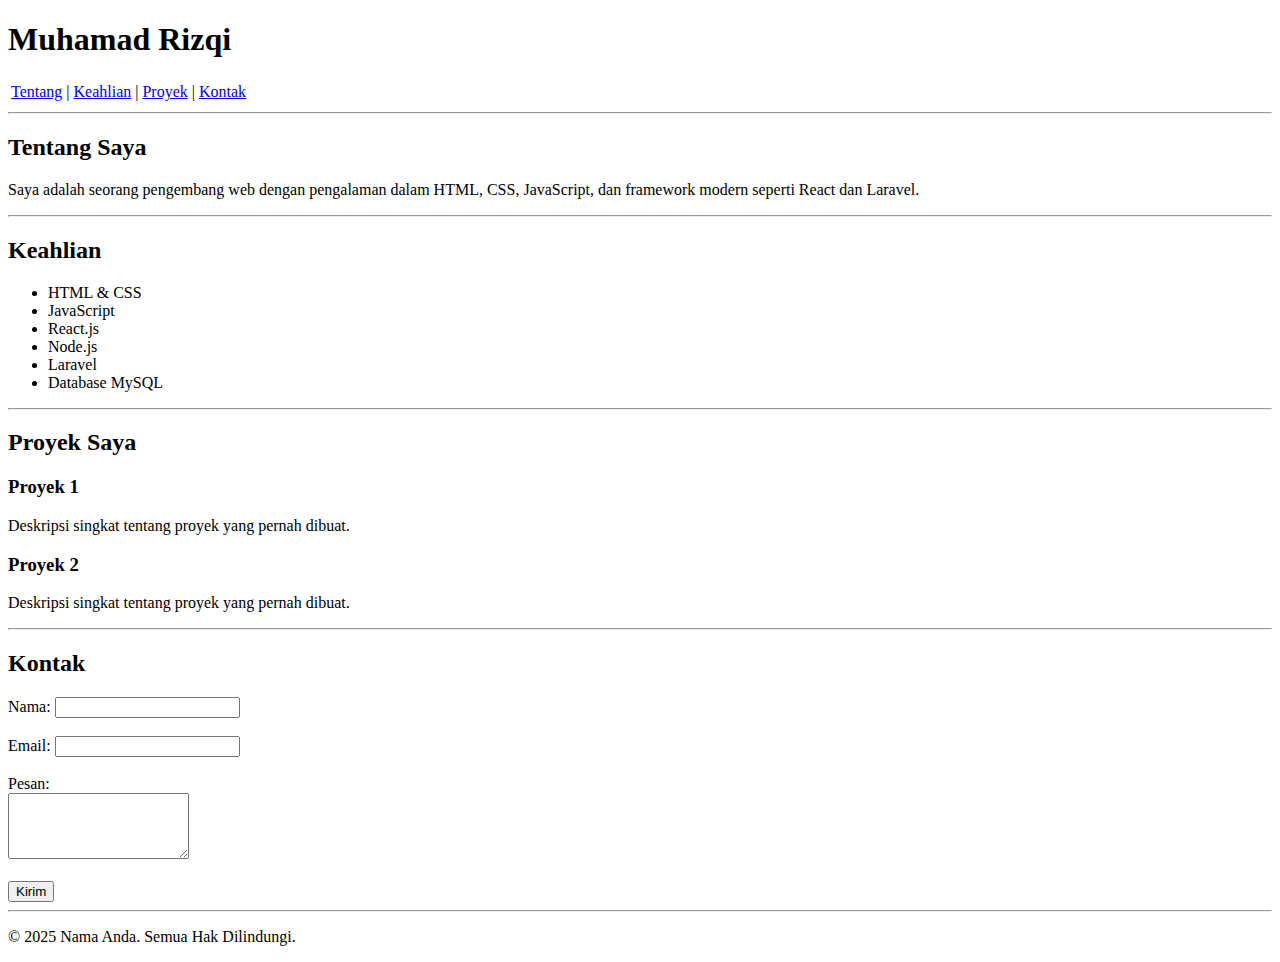
==== index.html @ 1a36a126 "First Commit" ====
<!DOCTYPE html>
<html lang="id">
	<head>
		<meta charset="UTF-8" />
		<meta name="viewport" content="width=device-width, initial-scale=1.0" />
		<title>Portofolio Web Developer</title>
	</head>
	<body>
		<header>
			<h1>Muhamad Rizqi</h1>

			<nav>
				<table>
					<tr>
						<td><a href="#about">Tentang</a> |</td>
						<td><a href="#skills">Keahlian</a> |</td>
						<td><a href="#projects">Proyek</a> |</td>
						<td><a href="#contact">Kontak</a></td>
					</tr>
				</table>
			</nav>
		</header>

		<hr />

		<section id="about">
			<h2>Tentang Saya</h2>
			<p>
				Saya adalah seorang pengembang web dengan pengalaman dalam HTML, CSS,
				JavaScript, dan framework modern seperti React dan Laravel.
			</p>
		</section>

		<hr />

		<section id="skills">
			<h2>Keahlian</h2>
			<ul>
				<li>HTML & CSS</li>
				<li>JavaScript</li>
				<li>React.js</li>
				<li>Node.js</li>
				<li>Laravel</li>
				<li>Database MySQL</li>
			</ul>
		</section>

		<hr />

		<section id="projects">
			<h2>Proyek Saya</h2>
			<article>
				<h3>Proyek 1</h3>
				<p>Deskripsi singkat tentang proyek yang pernah dibuat.</p>
			</article>
			<article>
				<h3>Proyek 2</h3>
				<p>Deskripsi singkat tentang proyek yang pernah dibuat.</p>
			</article>
		</section>

		<hr />

		<section id="contact">
			<h2>Kontak</h2>
			<form>
				<label for="name">Nama:</label>
				<input type="text" id="name" required /><br /><br />

				<label for="email">Email:</label>
				<input type="email" id="email" required /><br /><br />

				<label for="message">Pesan:</label><br />
				<textarea id="message" rows="4" required></textarea><br /><br />

				<button type="submit">Kirim</button>
			</form>
		</section>

		<hr />

		<footer>
			<p>&copy; 2025 Nama Anda. Semua Hak Dilindungi.</p>
		</footer>
	</body>
</html>
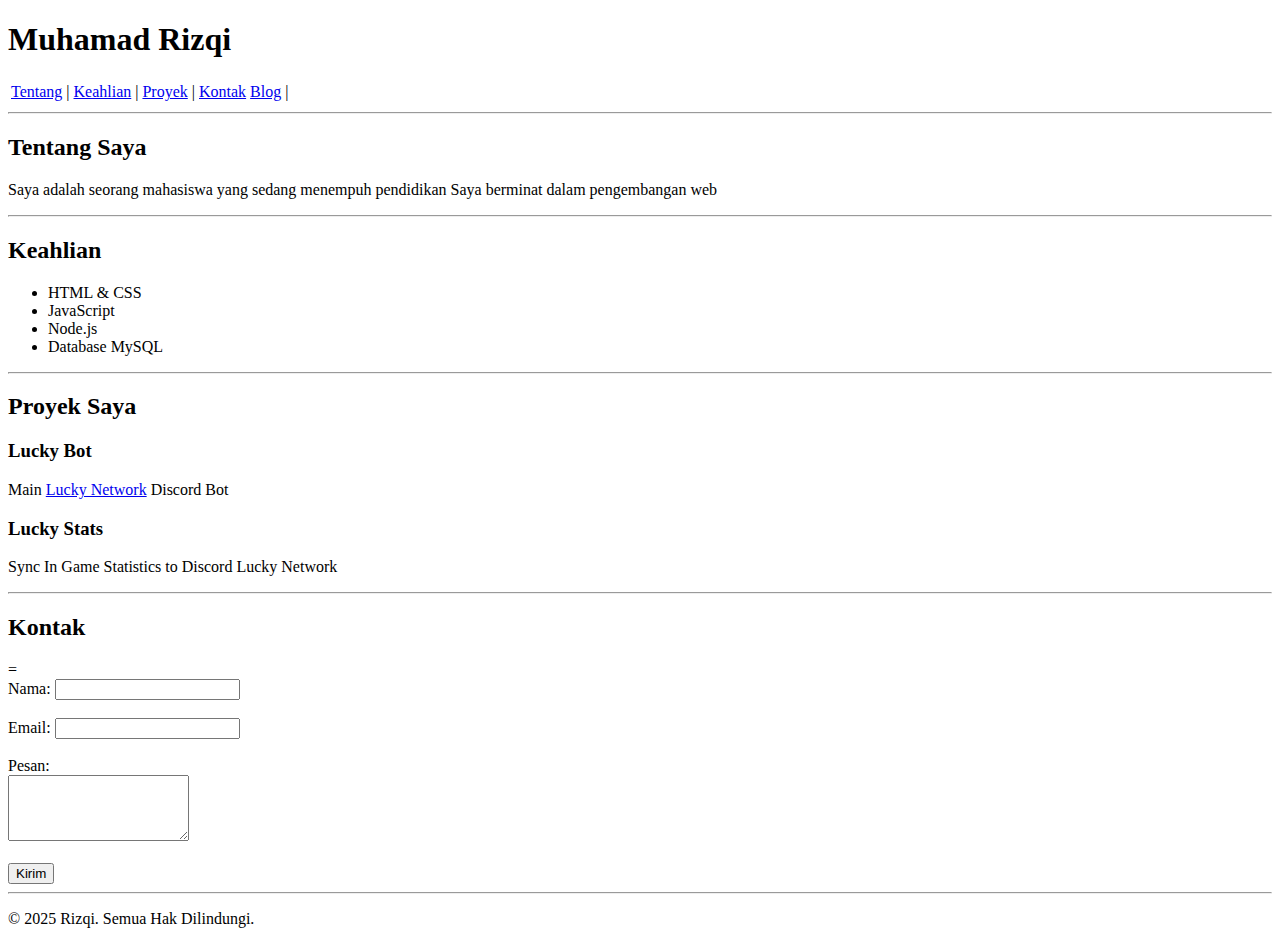
==== commit 7309d7a5: "Added blog.html" ====
--- a/index.html
+++ b/index.html
@@ -16,6 +16,7 @@
 						<td><a href="#skills">Keahlian</a> |</td>
 						<td><a href="#projects">Proyek</a> |</td>
 						<td><a href="#contact">Kontak</a></td>
+						<td><a href="blog.html">Blog</a> |</td>
 					</tr>
 				</table>
 			</nav>
@@ -26,8 +27,8 @@
 		<section id="about">
 			<h2>Tentang Saya</h2>
 			<p>
-				Saya adalah seorang pengembang web dengan pengalaman dalam HTML, CSS,
-				JavaScript, dan framework modern seperti React dan Laravel.
+				Saya adalah seorang mahasiswa yang sedang menempuh pendidikan Saya
+				berminat dalam pengembangan web
 			</p>
 		</section>
 
@@ -38,9 +39,7 @@
 			<ul>
 				<li>HTML & CSS</li>
 				<li>JavaScript</li>
-				<li>React.js</li>
 				<li>Node.js</li>
-				<li>Laravel</li>
 				<li>Database MySQL</li>
 			</ul>
 		</section>
@@ -50,12 +49,14 @@
 		<section id="projects">
 			<h2>Proyek Saya</h2>
 			<article>
-				<h3>Proyek 1</h3>
-				<p>Deskripsi singkat tentang proyek yang pernah dibuat.</p>
+				<h3>Lucky Bot</h3>
+				<p>
+					Main <a href="https://luckynetwork.net">Lucky Network</a> Discord Bot
+				</p>
 			</article>
 			<article>
-				<h3>Proyek 2</h3>
-				<p>Deskripsi singkat tentang proyek yang pernah dibuat.</p>
+				<h3>Lucky Stats</h3>
+				<p>Sync In Game Statistics to Discord Lucky Network</p>
 			</article>
 		</section>
 
@@ -63,6 +64,7 @@
 
 		<section id="contact">
 			<h2>Kontak</h2>
+			=
 			<form>
 				<label for="name">Nama:</label>
 				<input type="text" id="name" required /><br /><br />
@@ -80,7 +82,7 @@
 		<hr />
 
 		<footer>
-			<p>&copy; 2025 Nama Anda. Semua Hak Dilindungi.</p>
+			<p>&copy; 2025 Rizqi. Semua Hak Dilindungi.</p>
 		</footer>
 	</body>
 </html>
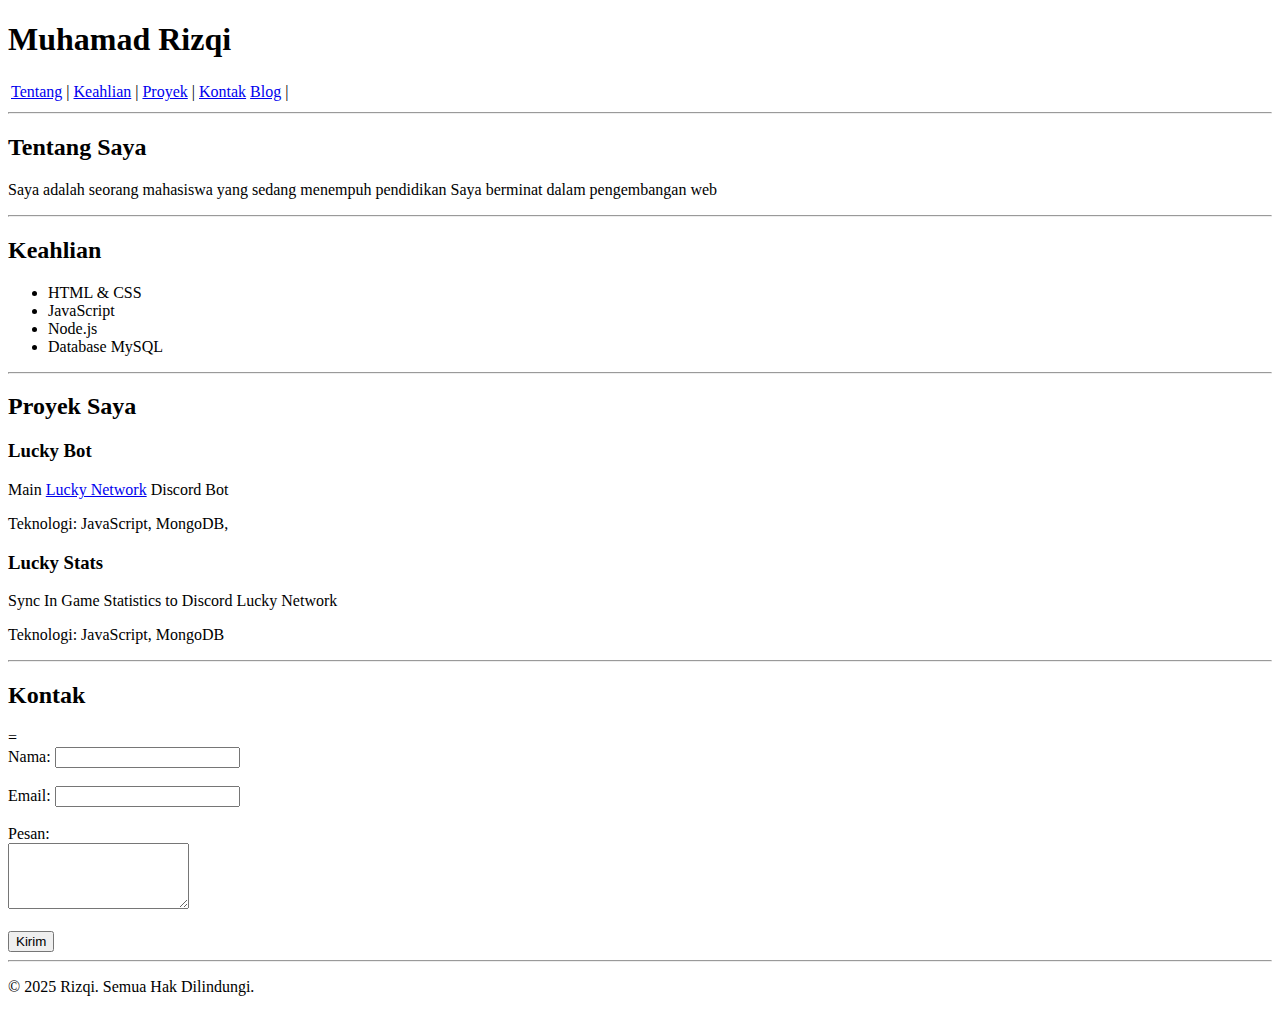
==== commit d1f00d38: "Update Project" ====
--- a/index.html
+++ b/index.html
@@ -53,10 +53,12 @@
 				<p>
 					Main <a href="https://luckynetwork.net">Lucky Network</a> Discord Bot
 				</p>
+				<p>Teknologi: JavaScript, MongoDB,</p>
 			</article>
 			<article>
 				<h3>Lucky Stats</h3>
 				<p>Sync In Game Statistics to Discord Lucky Network</p>
+				<p>Teknologi: JavaScript, MongoDB</p>
 			</article>
 		</section>
 
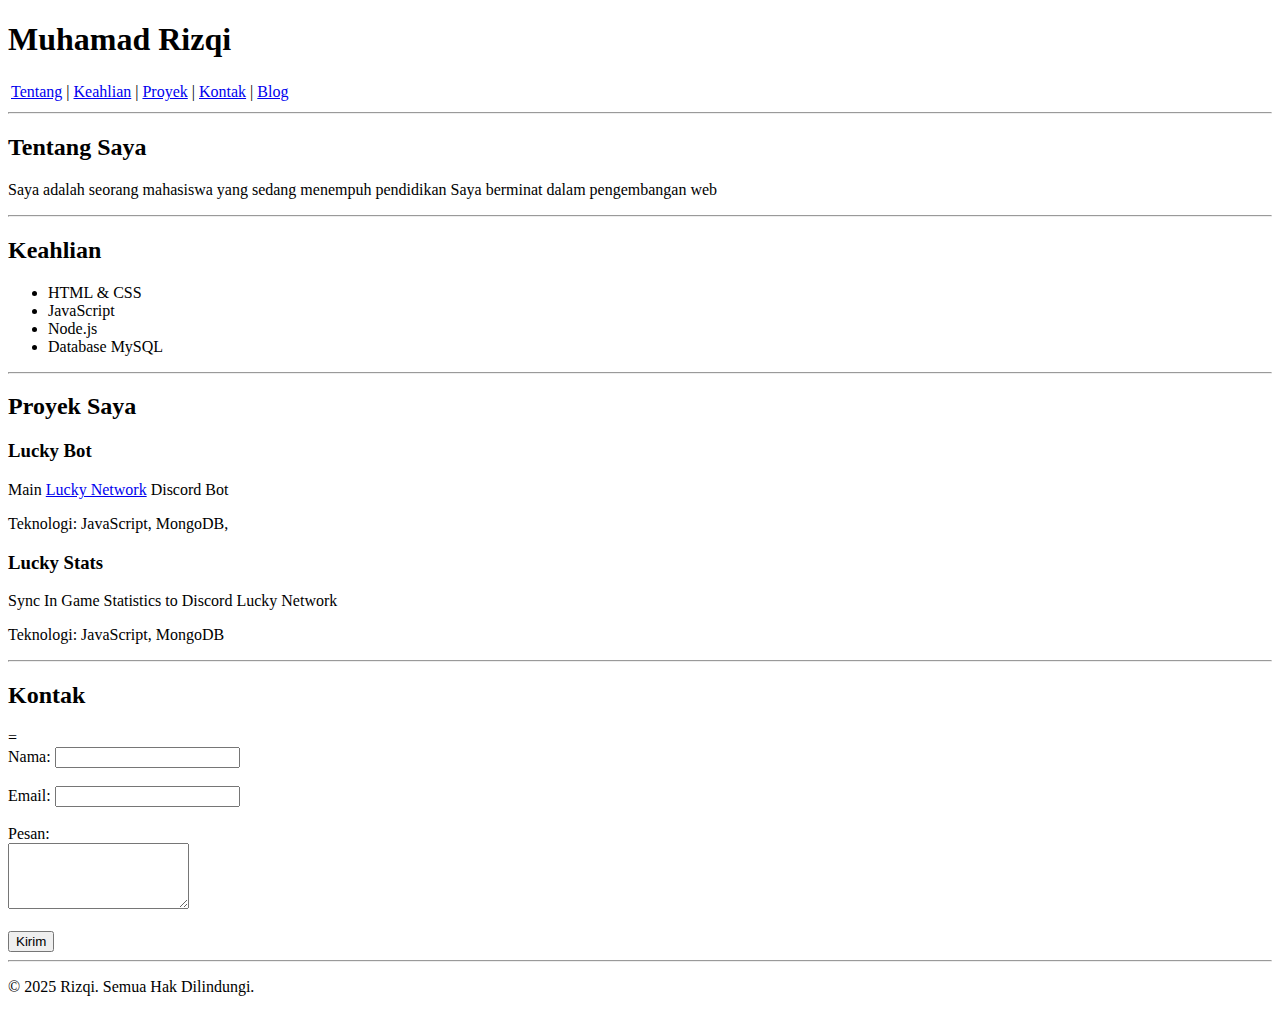
==== commit 9c60ff4e: "new" ====
--- a/index.html
+++ b/index.html
@@ -15,8 +15,8 @@
 						<td><a href="#about">Tentang</a> |</td>
 						<td><a href="#skills">Keahlian</a> |</td>
 						<td><a href="#projects">Proyek</a> |</td>
-						<td><a href="#contact">Kontak</a></td>
-						<td><a href="blog.html">Blog</a> |</td>
+						<td><a href="#contact">Kontak</a> |</td>
+						<td><a href="blog.html">Blog</a></td>
 					</tr>
 				</table>
 			</nav>
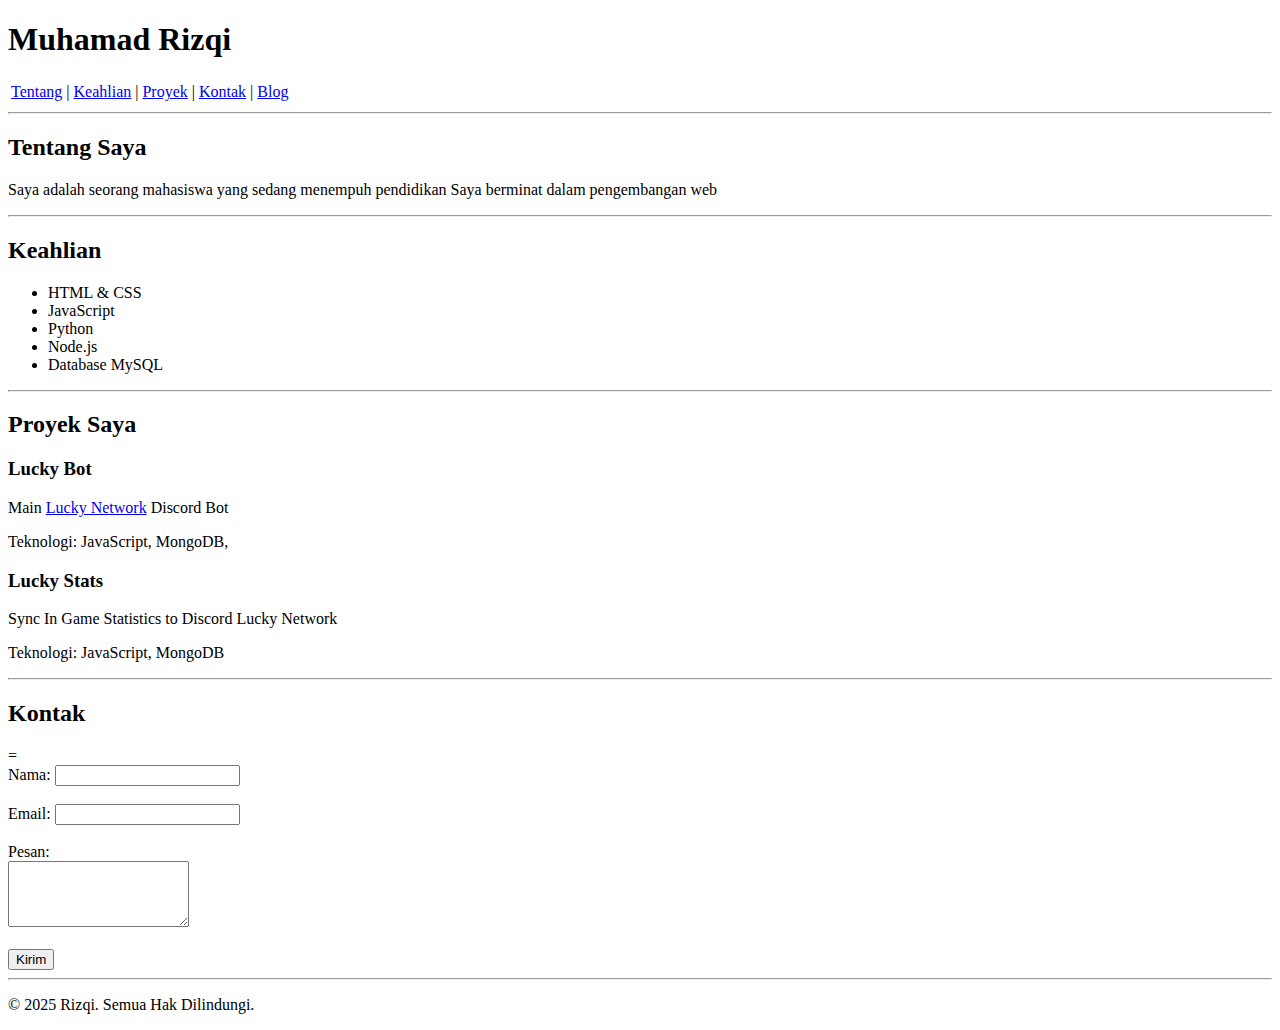
==== commit c31d9d7d: "Keahlian" ====
--- a/index.html
+++ b/index.html
@@ -39,6 +39,7 @@
 			<ul>
 				<li>HTML & CSS</li>
 				<li>JavaScript</li>
+				<li>Python</li>
 				<li>Node.js</li>
 				<li>Database MySQL</li>
 			</ul>
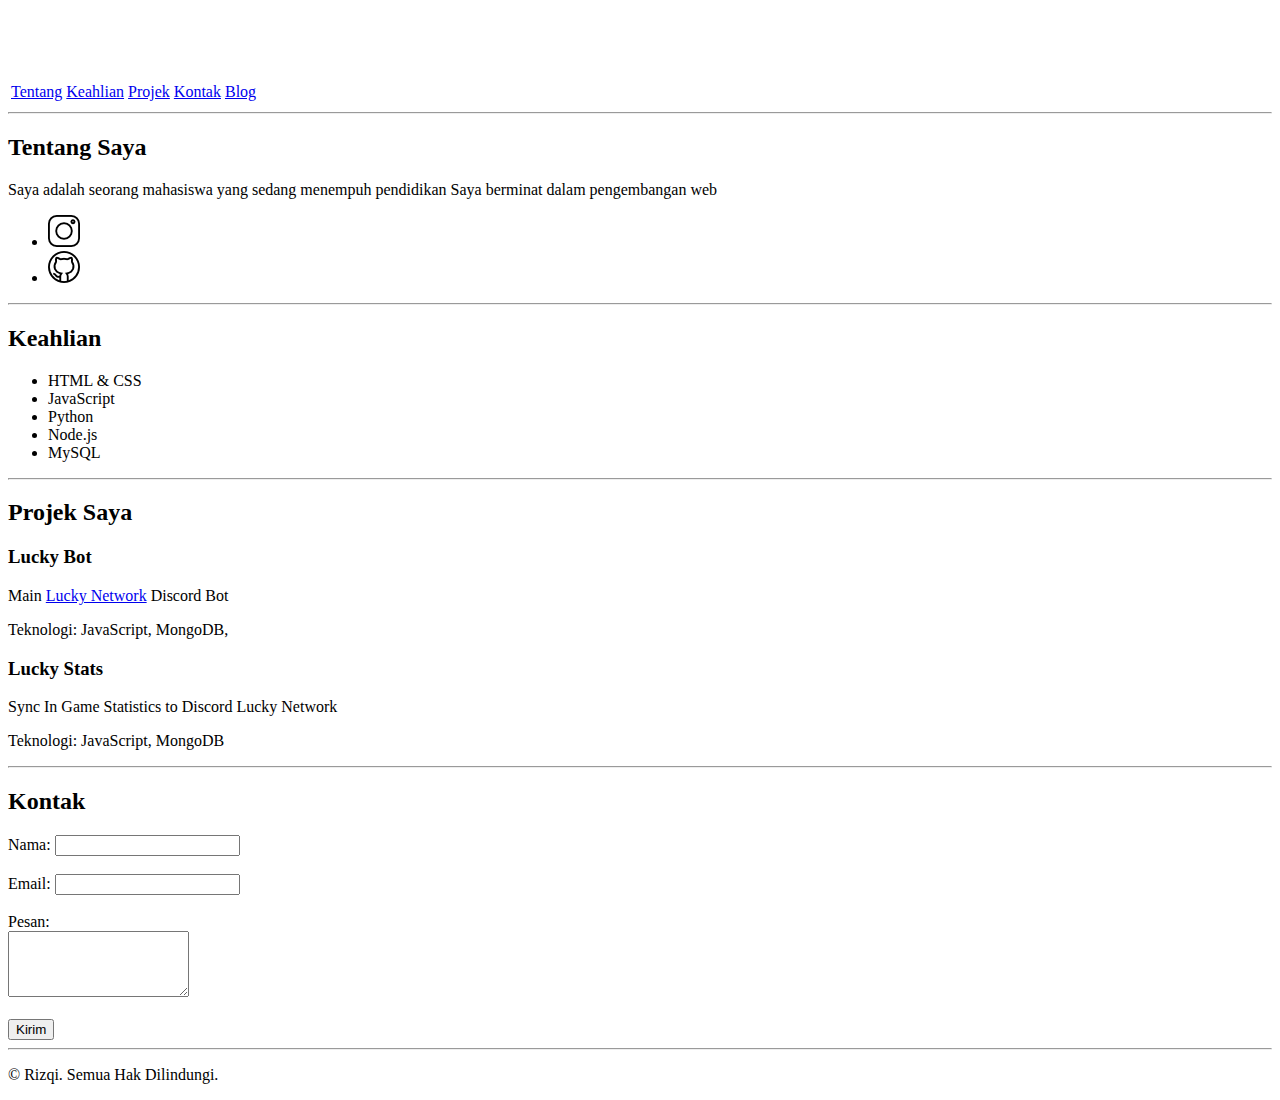
==== commit 5407e722: "New Edit" ====
--- a/index.html
+++ b/index.html
@@ -2,20 +2,21 @@
 <html lang="id">
 	<head>
 		<meta charset="UTF-8" />
+		<link rel="icon" type="image/png" href="images/Profile.jpg" />
+		<link rel="stylesheet" href="styles/style.css" />
 		<meta name="viewport" content="width=device-width, initial-scale=1.0" />
 		<title>Portofolio Web Developer</title>
 	</head>
 	<body>
 		<header>
-			<h1>Muhamad Rizqi</h1>
-
+			<h1 style="color: white">Muhamad Rizqi</h1>
 			<nav>
 				<table>
 					<tr>
-						<td><a href="#about">Tentang</a> |</td>
-						<td><a href="#skills">Keahlian</a> |</td>
-						<td><a href="#projects">Proyek</a> |</td>
-						<td><a href="#contact">Kontak</a> |</td>
+						<td><a href="#about">Tentang</a></td>
+						<td><a href="#skills">Keahlian</a></td>
+						<td><a href="#projects">Projek</a></td>
+						<td><a href="#contact">Kontak</a></td>
 						<td><a href="blog.html">Blog</a></td>
 					</tr>
 				</table>
@@ -30,6 +31,26 @@
 				Saya adalah seorang mahasiswa yang sedang menempuh pendidikan Saya
 				berminat dalam pengembangan web
 			</p>
+			<ul>
+				<li>
+					<a href="https://instagram.com/rskii1_"
+						><img
+							src="images/instagram.png"
+							alt="Instagram Icon"
+							width="32"
+							height="32"
+					/></a>
+				</li>
+				<li>
+					<a href="https://github.com/rzz13"
+						><img
+							src="images/github.png"
+							alt="Github Icon"
+							width="32"
+							height="32"
+					/></a>
+				</li>
+			</ul>
 		</section>
 
 		<hr />
@@ -41,14 +62,14 @@
 				<li>JavaScript</li>
 				<li>Python</li>
 				<li>Node.js</li>
-				<li>Database MySQL</li>
+				<li>MySQL</li>
 			</ul>
 		</section>
 
 		<hr />
 
 		<section id="projects">
-			<h2>Proyek Saya</h2>
+			<h2>Projek Saya</h2>
 			<article>
 				<h3>Lucky Bot</h3>
 				<p>
@@ -67,7 +88,6 @@
 
 		<section id="contact">
 			<h2>Kontak</h2>
-			=
 			<form>
 				<label for="name">Nama:</label>
 				<input type="text" id="name" required /><br /><br />
@@ -85,7 +105,7 @@
 		<hr />
 
 		<footer>
-			<p>&copy; 2025 Rizqi. Semua Hak Dilindungi.</p>
+			<p>&copy; Rizqi. Semua Hak Dilindungi.</p>
 		</footer>
 	</body>
 </html>
